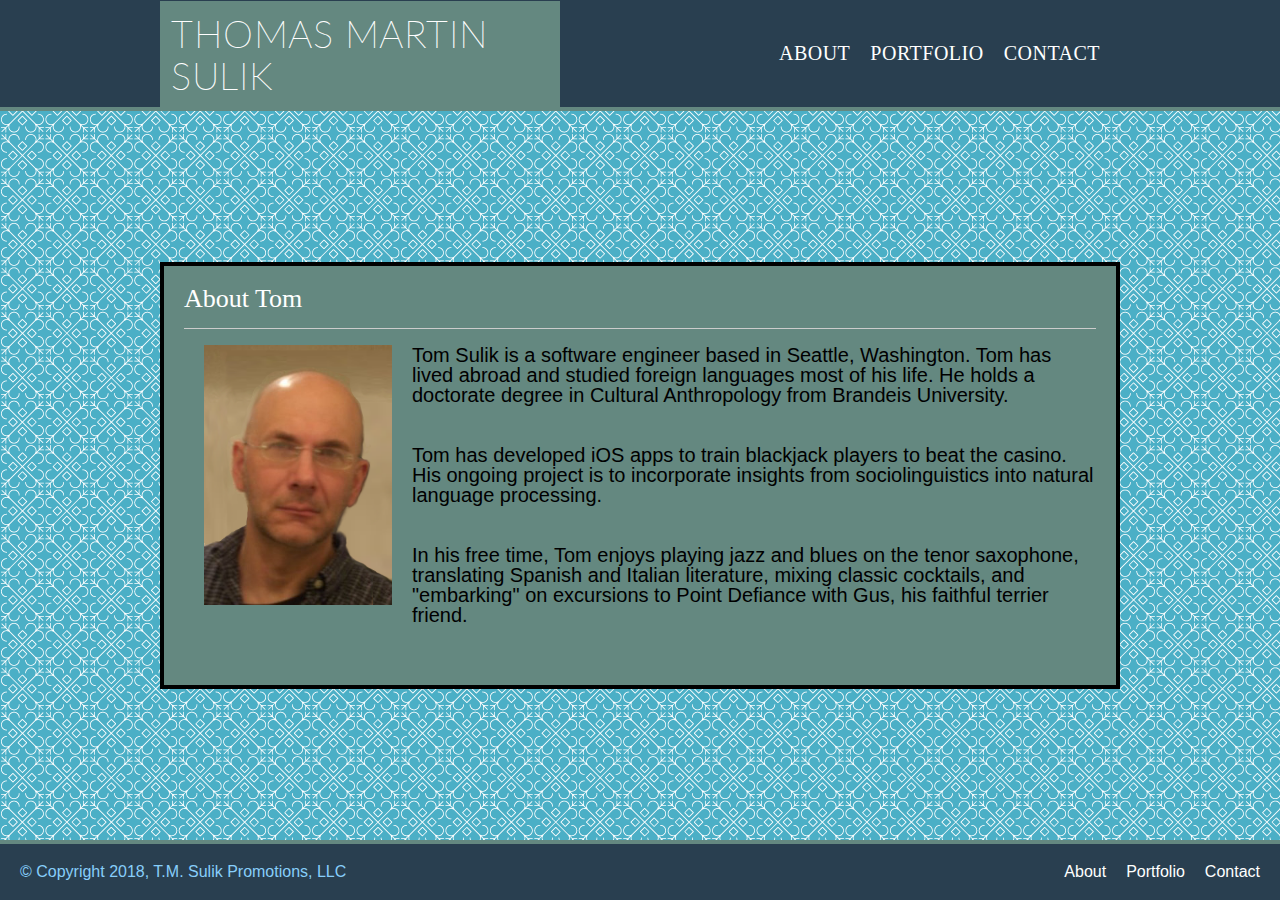
==== index.html @ 813ded36 "First draft" ====
<!DOCTYPE html>
<html lang="en">
<head>
    <meta charset="utf-8" />
    <meta http-equiv="X-UA-Compatible" content="IE=edge">
    <title>Student Bio</title>
    <meta name="viewport" content="width=device-width, initial-scale=1">
    <link rel="stylesheet" type="text/css" href="assets/css/reset.css">
    <link rel="stylesheet" type="text/css" href="assets/css/style.css">
    <link rel="stylesheet" type="text/css" href="http://fonts.googleapis.com/css?family=Lato:100,300,400">
</head>

<body>
    <!-- Header -->
    <header class="primary-header container group">
      <div class="banner">
        <nav class="nav primary-nav">
            <ul>
              <li><a href="index.html">About</a></li><!--
              --><li><a href="portfolio.html">Portfolio</a></li><!--
              --><li><a href="contact.html">Contact</a></li>
            </ul>
          </nav>
          <!--
        </div>
        -->
        <div id="logo">Thomas Martin <br> Sulik</div>
      </div>
    </header>
    <br>

    <!-- Main content -->
    <div class = "container">
        <section class="main">
            <h1>About Tom</h1>
            <hr/>
            <img id="portrait" src="assets/images/Tom.png" alt="Portrait of Thomas">
            <p>Tom Sulik is a software engineer based in Seattle, Washington. Tom has lived abroad and studied foreign languages most of his life. He holds a doctorate degree in Cultural Anthropology from Brandeis University.
            <p> Tom has developed iOS apps to train blackjack players to beat the casino. His ongoing project is to incorporate insights from sociolinguistics into natural language processing.</p>
            <p>In his free time, Tom enjoys playing jazz and blues on the tenor saxophone, translating Spanish and Italian literature, mixing classic cocktails, and "embarking" on excursions to Point Defiance with Gus, his faithful terrier friend.</p>
        </section>
    </div>
    <br>

    <!-- Footer -->
    <footer class="primary-footer footer">
        <small>&copy; Copyright 2018, T.M. Sulik Promotions, LLC</small>
            <nav class="nav">
              <ul>
                <li><a href="index.html">About</a></li><!--
                --><li><a href="portfolio.html">Portfolio</a></li><!--
                --><li><a href="contact.html">Contact</a></li>
              </ul>
            </nav>
    </footer>
</body>

</html>
---- assets/css/style.css ----
/*
  ========================================
  Custom styles
  ========================================
*/

html,
body {
  height: 100%;
}

body {
  background-image: url('../images/morocco-blue.png');
  display: flex;
  flex-direction: column;
}

.container {
  flex: 1 0 auto;
}

.footer {
  flex-shrink: 0;
}

/*
  ========================================
  Typography
  ========================================
*/

h1 {
  color: white;
  font-family: 'Georgia', Times, 'Times New Roman', serif;
  font-size: 26px;
}

h2, h3, h4 {
  color: black;
  font-family: 'Arial', 'Helvetica Neue', Helvetica, sans-serif;
  font-size: 20px;
}

p {
  color: black;
  font-family: 'Arial', 'Helvetica Neue', Helvetica, sans-serif;
  font-size: 20px;
}

/*
  ========================================
  Primary header
  ========================================
*/

#logo {
  font: 300 16px/22px "Lato", "Open Sans", "Helvetica Neue", Helvetica, Arial, sans-serif;
  font-size: 38px;
  font-weight: 200;
  letter-spacing: .5px;
  line-height: 42px;
  text-transform: uppercase;
  padding: 11px;
  color: white;
  float: left;
  background: #648880;
  width: 400px;
  margin-top: -86px;
  margin-left: 206px;
}

.banner {
  line-height: 67px;
  padding: 20px;
  background: #293f50;
  color: white;
  margin-left: -226px;
  margin-right: -226px;
  border-bottom: 4px solid #648880;

}

.primary-nav {
  font-size: 20px;
  font-weight: 400;
  letter-spacing: .5px;
  text-transform: uppercase;
  margin-right: 226px;

}

/*
  ========================================
  Navigation
  ========================================
*/

.nav {
  text-align: right;
}
.nav li {
  display: inline-block;
  margin: 0 10px;
  vertical-align: top;
}
.nav li:last-child {
  margin-right: 0;
}

/*
  ========================================
  Clearfix
  ========================================
*/

.group:before,
.group:after {
  content: "";
  display: table;
}
.group:after {
  clear: both;
}
.group {
  clear: both;
  *zoom: 1;
}

/*
  ========================================
  Main Section
  ========================================
*/

*,
*:before,
*:after {
  -webkit-box-sizing: border-box;
     -moz-box-sizing: border-box;
          box-sizing: border-box;
}
.container,
.main {
  margin: 0 auto;
  width: 960px;
}

section {
  padding: 20px;
  margin-bottom: 20px;
  background: #648880;
  width: 100%;
  border: 4px solid #000;
}

hr {
  display: block;
  height: 1px;
  border: 0;
  border-top: 1px solid #ccc;
  margin: 1em 0;
  padding: 0;
}

p {
  margin-top: 0em;
  margin-bottom: 2em;
}

#left {
  float: left;
  width: 20%;
  height: 100px;
}
#right {
  float: left;
  width: 20%;
  height: 100px;
}

#first {
  float: left;
  width: 25%;
}

#second {
  float: left;
  width: 25%;
}

#third {
  float: left;
  width: 25%;
}

#fourth {
  float: left;
  width: 25%;
}

/*
  ========================================
  Images
  ========================================
*/

#portrait {
  float: left;
  padding: 0px 20px;
  inline-size: 25%;
}

.preview {
  float: left;
  padding: 0px 20px;
  margin-bottom: 20px;
  inline-size: 240px;
}

#stretch {
  height: 10px;
}

/*
  ========================================
  Links
  ========================================
*/

a {
  color: #648880;
  text-decoration: none;
}
a:hover {
  color: #a9b2b9;
}
p a {
  border-bottom: 1px solid #dfe2e5;
}
.primary-header a,
.primary-footer a {
  color: #fff;
}
.primary-header a:hover,
.primary-footer a:hover {
  color: #648880;
}

/*
  ========================================
  Primary footer
  ========================================
*/

.primary-footer {
  color: #87cefa; /* light sky blue */
  font-size: 14\6px;
  font-family: 'Arial', 'Helvetica Neue', Helvetica, sans-serif;
  padding-bottom: 22px;
  padding-top: 22px;
  background: #293f50;
  padding: 20px;
  border-top: 4px solid #648880;
  width: 100%;
}

.primary-footer small {
  float: left;
  font-weight: 200;

  font-family: 'Arial', 'Helvetica Neue', Helvetica, sans-serif;
}

/*
  ========================================
  Buttons
  ========================================
*/

.btn {
  border-radius: 5px;
  color: #87cefa;
  cursor: pointer;
  display: inline-block;
  font-weight: 400;
  letter-spacing: .5px;
  text-transform: uppercase;
}
.btn2 {
  margin-left: 20px;
}
.btn-default {
  border: 0;
  background: #293f50; /* pickled bluewood */
  padding: 11px 30px;
  font-size: 20px;
}
.btn-default:hover {
  background: #77a198;
}
.btn-alt {
  border: 1px solid #fff;
  padding: 10px 30px;
}
.btn-alt:hover {
  background: #fff;
  color: #648880;
}

/*
  ========================================
  Contact
  ========================================
*/

input,
textarea {
  font-weight: 400;
  font-size: 20px;
}

.send-email label {
  color: #black;
  cursor: pointer;
  font-weight: 600;
  font-size: 26px;
}

.send-email input,
.send-email textarea {
  border: 1px solid black;
  border-radius: 5px;
  color: #88800;
  display: block;
  margin: 5px 0 20px 0;
  padding: 5px 8px;
}
.send-email input,
.send-email textarea {
  width: 100%;
}

.send-email textarea {
  height: 150px;
}
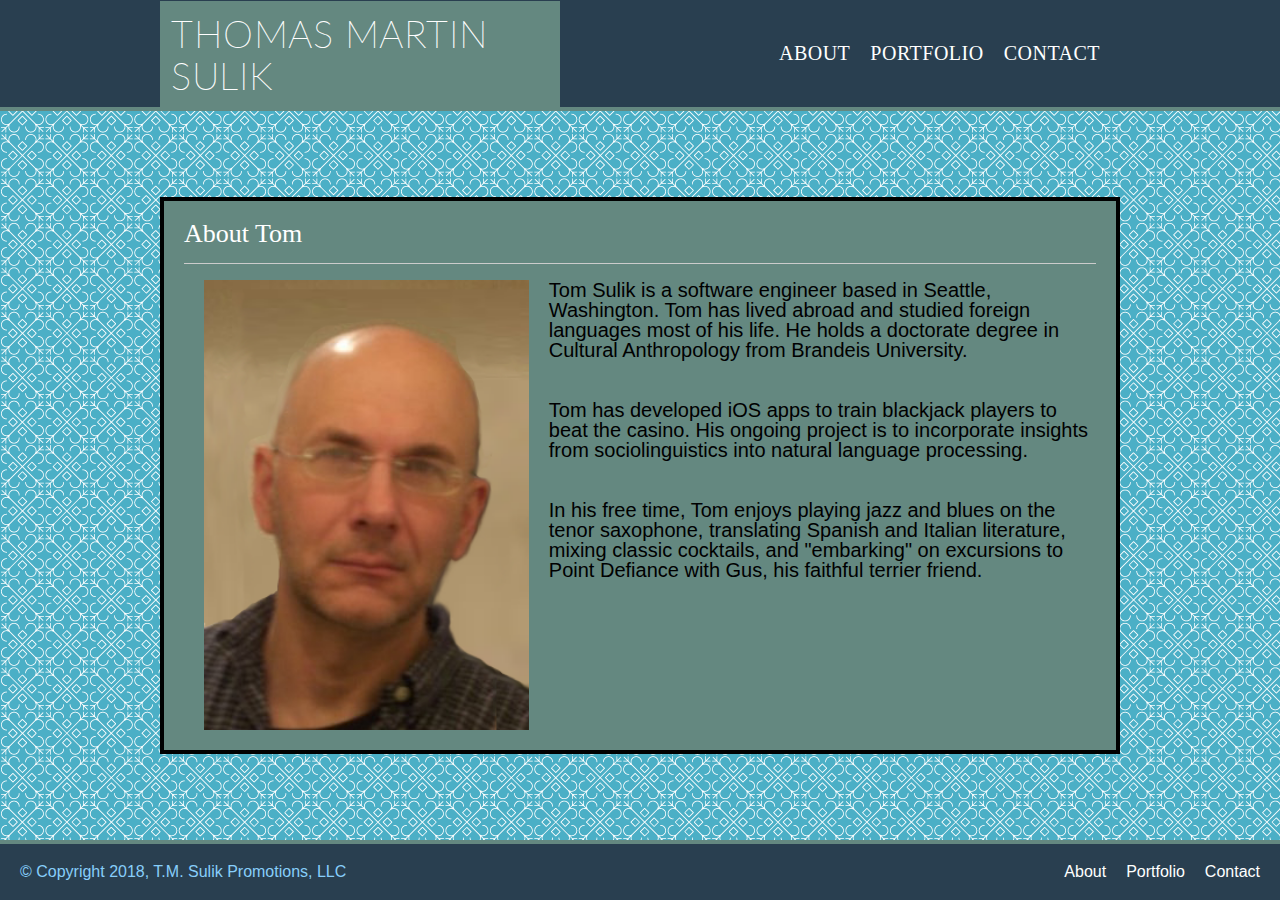
==== commit d2c9636b: "Index page complete" ====
--- a/index.html
+++ b/index.html
@@ -31,7 +31,7 @@
 
     <!-- Main content -->
     <div class = "container">
-        <section class="main">
+        <section class="main group">
             <h1>About Tom</h1>
             <hr/>
             <img id="portrait" src="assets/images/Tom.png" alt="Portrait of Thomas">
@@ -45,7 +45,7 @@
     <!-- Footer -->
     <footer class="primary-footer footer">
         <small>&copy; Copyright 2018, T.M. Sulik Promotions, LLC</small>
-            <nav class="nav">
+            <nav class="nav" id="footer-nav">
               <ul>
                 <li><a href="index.html">About</a></li><!--
                 --><li><a href="portfolio.html">Portfolio</a></li><!--
--- a/assets/css/style.css
+++ b/assets/css/style.css
@@ -81,29 +81,30 @@
 
 }
 
+/*
+  ========================================
+  Navigation
+  ========================================
+*/
+
 .primary-nav {
   font-size: 20px;
   font-weight: 400;
   letter-spacing: .5px;
   text-transform: uppercase;
   margin-right: 226px;
-
-}
-
-/*
-  ========================================
-  Navigation
-  ========================================
-*/
+}
 
 .nav {
   text-align: right;
 }
+
 .nav li {
   display: inline-block;
   margin: 0 10px;
   vertical-align: top;
 }
+
 .nav li:last-child {
   margin-right: 0;
 }
@@ -140,6 +141,7 @@
      -moz-box-sizing: border-box;
           box-sizing: border-box;
 }
+
 .container,
 .main {
   margin: 0 auto;
@@ -148,7 +150,7 @@
 
 section {
   padding: 20px;
-  margin-bottom: 20px;
+  margin-bottom: 20px; 
   background: #648880;
   width: 100%;
   border: 4px solid #000;
@@ -208,7 +210,8 @@
 #portrait {
   float: left;
   padding: 0px 20px;
-  inline-size: 25%;
+  width: 680px;
+  inline-size: 40%;
 }
 
 .preview {
@@ -343,4 +346,45 @@
 
 .send-email textarea {
   height: 150px;
+}
+
+/*
+  ========================================
+  Media queries
+  ========================================
+*/
+
+@media only screen and (max-width: 980px) {
+  .container,
+  .main {
+    width: 768px;
+  }
+  #portrait {
+    float: left;
+    padding: 0px 20px;
+    width: 480px;
+    inline-size: 54%;
+  }
+}
+
+@media only screen and (max-width: 768px) {
+  .nav li {
+    display: block;
+    margin: -36px 0 -36px 0;
+  }
+  #footer-nav li {
+    display: inline-block;
+    margin: 0 10px;
+  }
+  .container,
+  .main {
+    width: 640px;
+  }
+  #portrait {
+    float: left;
+    padding: 0px 20px;
+    width: 640px;
+    inline-size: 100%;
+    margin-bottom: 20px;
+  }
 }